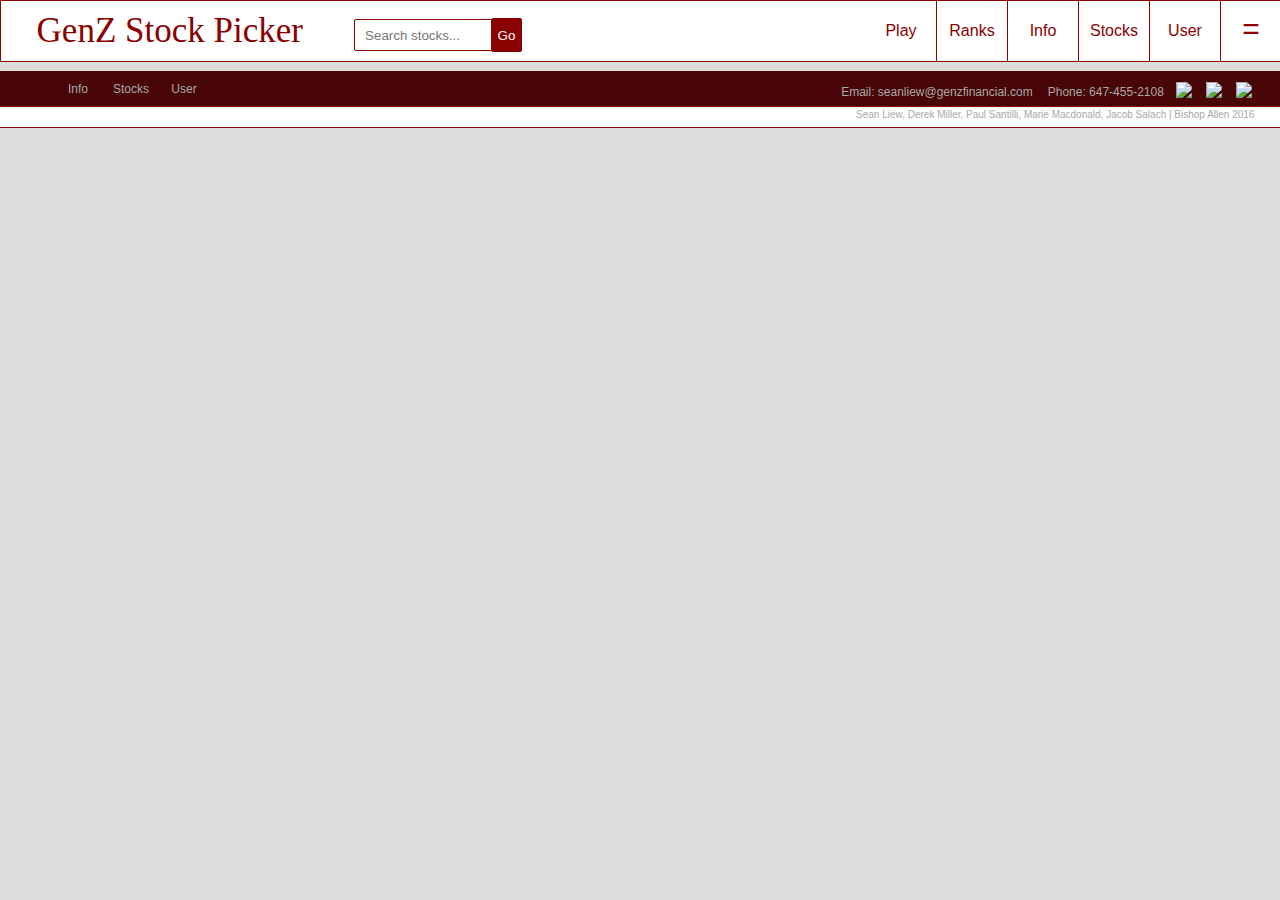
==== gen2/index.html @ 772c064f "Add files via upload" ====
<!DOCTYPE html>
<html>
    <head>
        <title>GenZ Stock Picker - Play</title>
        <link type="text/css" rel="stylesheet" href="main.css">
        
    </head>
    <body>
        <div class = "container" id="container-top">
            <div class="logo-top">
                GenZ Stock Picker
            </div>
            <div class="search-top">
                <input id="in-search-top" type="text" name="search" placeholder="Search stocks...">
                <button id="btn-search-top" type="submit">Go</button>
            </div>
            <div class="drop-top">
                <a class="drop-nav-link">=</a>
                <!--<div id="menu-drop-top" class="drop">
AAA
</div>-->
            </div>
            <div class="links-top">
                <ul>
                    <li><a id="user-nav-link" href="http://www.genzfinancial.com/gen2/landing">User</a></li>
                    <li><a id="stocks-nav-link" href="http://www.genzfinancial.com/gen2/stocks">Stocks</a></li>
                    <li><a id="info-nav-link" href="http://www.genzfinancial.com/contact">Info</a></li>
                    <li><a id="lb-nav-link" href="http://www.genzfinancial.com/leaderboard">Ranks</a></li>
                    <li><a id="play-nav-link" href="http://www.genzfinancial.com/play">Play</a></li>
                </ul>
            </div>
        </div>
        <div class="container-body">
        </div>
        <div class="container-footer">
            <div id="left-list">
                <ul>
                    <li><a href="http://www.genzfinancialfinancial.com/user">User</a></li>
                    <li><a href="http://www.genzfinancialfinancial.com/stocks">Stocks</a></li>
                    <li><a href="http://www.genzfinancialfinancial.com/info">Info</a></li>
                </ul>
                <ul id=social-icons-footer>
                    <li><a href="NOTHING">
                        <img src= "https://cdn4.iconfinder.com/data/icons/social-media-icons-the-circle-set/48/instagram_circle-48.png"/></a>
                    </li>
                    <li><a href="NOTHING">
                        <img src= "https://cdn4.iconfinder.com/data/icons/social-media-icons-the-circle-set/48/twitter_circle-48.png"/></a>
                    </li>
                    <li><a href="NOTHING">
                        <img src= "https://cdn4.iconfinder.com/data/icons/social-media-icons-the-circle-set/48/facebook_circle-48.png"/></a>
                    </li>
                </ul>
                <ul id="contact-footer">    
                    <li><a><p>Email: seanliew@genzfinancial.com</p></a></li>
                    <li><a><p>Phone: 647-455-2108</p></a></li>
                </ul>
            </div>
            <div id="final-footer">
                <p>Sean Liew, Derek Miller, Paul Santilli, Marie Macdonald, Jacob Salach | Bishop Allen 2016</p>
            </div>
        </div>
    </body>
</html>
---- gen2/main.css ----
/*Wide Functions------------------------------------------------------------*/

body {
    font-family: Verdana, Helvetica, sans-serif;
    background-color: gainsboro;
    margin: 0 auto;
}

.container {
    border: 1px solid darkred;
}

div{

}

button {
    border-radius: 3px;
}
    
/*-----------------------------------------------------------------------------------------------------------------------*/ 
/*Top Container/Header Functions*/ 
.errorheader {
    display: flex;
    height: 30px;
    background-color: darkred;
    margin: 0;
    padding 0;
}

.errorheader p {
    color: white;
    padding-left: 40px;
    position: relative; 
    bottom: 8px;
    font-size: 14px;
}

#container-top {
    width: 100%;
    height: 40px;
    display: block;
    background-color: white;
    padding: 10px;
    line-height: 40px;
}

/*Logo Format*/ 

.logo-top {
    display: inline-block;
    margin-left: 2%;
    float: left;
    font-family: 'Segoe UI';
    font-size: 35px;
    color: darkred;
}

/*Seachbar*/ 

.search-top {
    display: inline-block;
    float: left;
    margin-left: 4%;
}

#in-search-top {
    border: 1px solid darkred;
    border-radius: 2px;
    padding-left: 10px;
    width: 140px;
    height: 32px;
    -webkit-transition: width 0.2s ease-in-out;
    transition: width 0.2s ease-in-out;
}

#in-search-top:focus {
    width: 300px;
}

#btn-search-top {
    background-color: darkred;
    border: 1px solid darkred;
    border-radius: 2px;
    color: white;
    margin-left: -8px;
    height: 34px;
}

/*Links Top Right*/ 

.links-top {
    display: block;
    float: right;
    position: relative; 
    bottom: 10px;
}

.links-top ul {
    list-style-type: none;
    margin: 0;
    padding: 0;
    overflow: hidden;
}

.links-top li {
    float: right;
}

.links-top a {
    display: inline-block;
    text-decoration: none;
    text-align: center;
    padding: 10px;
    width: 50px;
    color: darkred;
    border-right: 1px solid darkred;  
}

.links-top a:hover {
    background-color: darkred;
    color: white;
}

/*Link for Drop Menu*/ 

.drop-top {
    display: inline-block;
    float: right;
    padding: 0;
    margin-right: 10px;
    width: 60px;
    
}

.drop-top a {
    color: darkred;
    padding: 8px 10px 12px 10px;
    display: inline-block;
    text-align: center;
    width: 40px;
    font-size: 30px;
    text-align: center;
    cursor: pointer;
}

/*Drop Menu*/ 
.drop-nav-link {
    position: relative;
    bottom: 10px;
}

.menu-drop-top {
    position: relative;
}

/*-----------------------------------------------------------------------------------------------------------------------*/ 
/*Mid Container Functions*/ 

.container-body {
    width: 100%;
    margin: 0;
    padding: 0;
    background-color: bisque;
    height: auto; /*placeholder - value removed and blocks of div will take up the space*/
    display: block;
    background-image: url(http://www.genzfinancial.com/gen2/img/loginbackdrop.jpg);
    background-repeat: repeat-x; 
}

.container-body p {
    margin:0;
}

.upper-body {
    display: inline-block;
    height: auto;
    margin: 0;
    padding: 0;
    width: 100%;
    color: white;
    font-family: Helvetica, sans-serif;
    font-size: 25px;
}

#left-body {
    width: 70%;
    display: inline-block;
    float: left;
    
}
#left-body #content-left-body {
    margin: 50px 0px 50px 100px;
}
#right-body {
    width: 30%;
    float: right;
    display: inline-block;
}
#right-body #content-right-body {
    margin: 100px 0 0 00px;
}
#stockimage {
    width: 200px;
    margin: 0 0 0 50px;
}
#left-body p {
    display: inline-block;
    margin: 0 0 0 50px;
    position: relative; 
    bottom: 20px;
    
}
#btnloginopen {
    background-color: darkred;
    color: white;
    padding: 20px 150px 20px 115px;
    margin: 10px 10px 10px 15px;
    border: 1px solid #bf4300;
    cursor: pointer;
    width: 60px;
    display: block;
}
#btnregisteropen {
    background-color: white;
    color: darkred;
    padding: 20px 170px 20px 125px;
    margin: 10px 10px 10px 0;
    border: 3px solid #bf4300;
    cursor: pointer;
    width: 60px;
    display: block;
}

#right-body p {
    display: block;
    font-size: 20px;

}
.loggedin-body {
    display: block;
    color: white;
    margin: 20px 60px;
    border: 4px solid indianred;
    border-radius: 10px;
    background-color: darkred;
    padding: 30px;
}
.inside-part{
    padding: 1px 10px;
}
/*-----------------------------------------------------------------------------------------------------------------------*/ 
/*Footer Container Functions*/ 

.container-footer {
    height: 40px;
    background-color: #470505;
    color: darkgrey;
    display: inline-block;
    position: relative;
    width: 100%;
}
#left-list {
    text-align: left;   
    float: left;
    font-size: 12px;
    display: inline-block;
    margin-left: 50px;
    font-family: sans-serif;
    position: relative;
    top: 10px;
    color: darkgrey;
    width: 95%;
}
#left-list ul {
    list-style-type: none;  
    padding: 0;
    margin: 0;
    float: left;
    overflow: hidden;
}
#left-list #social-icons-footer{
    position: relative;
    float: right;
    margin-right: 1%;
}
#left-list #social-icons-footer a{
    padding: 0;
    width: 20px;
    position: relative;
    top: 3px;
    margin-left: 10px;
}
#social-icons-footer img{
    float: none;
    height: 20px;
}
#left-list a {
    float: right;
    padding-left: 3px;
    padding-top: 3px;
    width: 50px;
    display: inline-block;
    text-align: center;
    text-decoration: none;
    color: darkgray;
}
#left-list a:hover {
    color: bisque;
}
#left-list li{
    display: inline;
    position: relative;
    bottom: 2px;
}
.container-footer #final-footer {
    height: 20px;
    width: 100%;
    display: inline-block;
    position: relative;
    bottom: 7px;
    border: 1px solid darkred;
    background-color: white;
    border-left: none;
}
#final-footer p {
    position: relative;
    bottom: 8px;
    color: darkgrey;
    font-size: 10px;
    margin-right: 2%;   
    float: right;
}
#left-list #contact-footer {
    margin: 0;
    position: relative;
    bottom: 10px;
    float: right;
    list-style-type: none;
    display: inline;
    
}
#contact-footer li{
    float: left;
    margin-left: 15px;
    padding-top: 4px;
    
}
.container-footer #contact-footer li a{
    display: block;
    width: auto;
    padding: 0px;
}
.container-footer #contact-footer ul{
    display: inline-block;
}







/* The Modal (background)---------------------------------------------------------------------------------------------- */
.modal {
    display: none; /* Hidden by default */
    position: fixed; /* Stay in place */
    z-index: 1; /* Sit on top */
    left: 0;
    top: 0;
    width: 100%; /* Full width */
    height: 100%; /* Full height */
    overflow: auto; /* Enable scroll if needed */
    background-color: rgb(0,0,0); /* Fallback color */
    background-color: rgba(0,0,0,0.4); /* Black w/ opacity */
    padding-top: 60px;
}

/* Modal Content/Box */
.modal-content {
    background-color: #fefefe;
    margin: 5px auto; /* 15% from the top and centered */
    border: 3px solid darkred;
    border-radius: 3px;
    width: 30%; /* Could be more or less, depending on screen size */
}

/* The Close Button */
.close {
    /* Position it in the top right corner outside of the modal */
    position: absolute;
    right: 25px;
    top: 0; 
    color: #000;
    font-size: 35px;
    font-weight: bold;
}

/* Close button on hover */
.close:hover,
.close:focus {
    color: darkred;
    cursor: pointer;
}

/* Add Zoom Animation */
.animate {
    -webkit-animation: animatezoom 0.3s;
    animation: animatezoom 0.3s
}

@-webkit-keyframes animatezoom {
    from {-webkit-transform: scale(0)} 
    to {-webkit-transform: scale(1)}
}

@keyframes animatezoom {
    from {transform: scale(0)} 
    to {transform: scale(1)}
}

form {
    border: 3px solid #f1f1f1;
}

input[type=text], input[type=password] {
    width: 100%;
    padding: 12px 20px;
    margin: 8px 0;
    display: inline-block;
    border: 1px solid #ccc;
    box-sizing: border-box;
}

.btnloginform {
    background-color: darkred;
    color: white;
    padding: 14px 20px;
    margin: 8px 0;
    border: none;
    cursor: pointer;
    width: 100%;
}

#logintitle {
    display: block;
    font-family: 'Segoe UI';
    font-size: 35px;
    color: darkred;
    padding-left: 0px;
    border: 1px solid darkred;
}

#cancelbtn {
    width: auto;
    padding: 10px 18px;
    background-color: darkred;
}

.imgcontainer {
    text-align: center;
    margin: 0px 0 0px 0;
}

img.avatar {
    width: 40%;
    border-radius: 50%;
}

.container {
    padding: 16px;
}

span.psw {
    float: right;
    padding-top: 16px;
}

.label-login {
    color: darkred; 
}

/* Sidebar---------------------------------------------------------------------------------------------- */

#sidebar-left {
    width: 12%;; 
    height: 1000px;
    background-color: white;
    margin: 10px;
    border: 1px solid darkred;
}
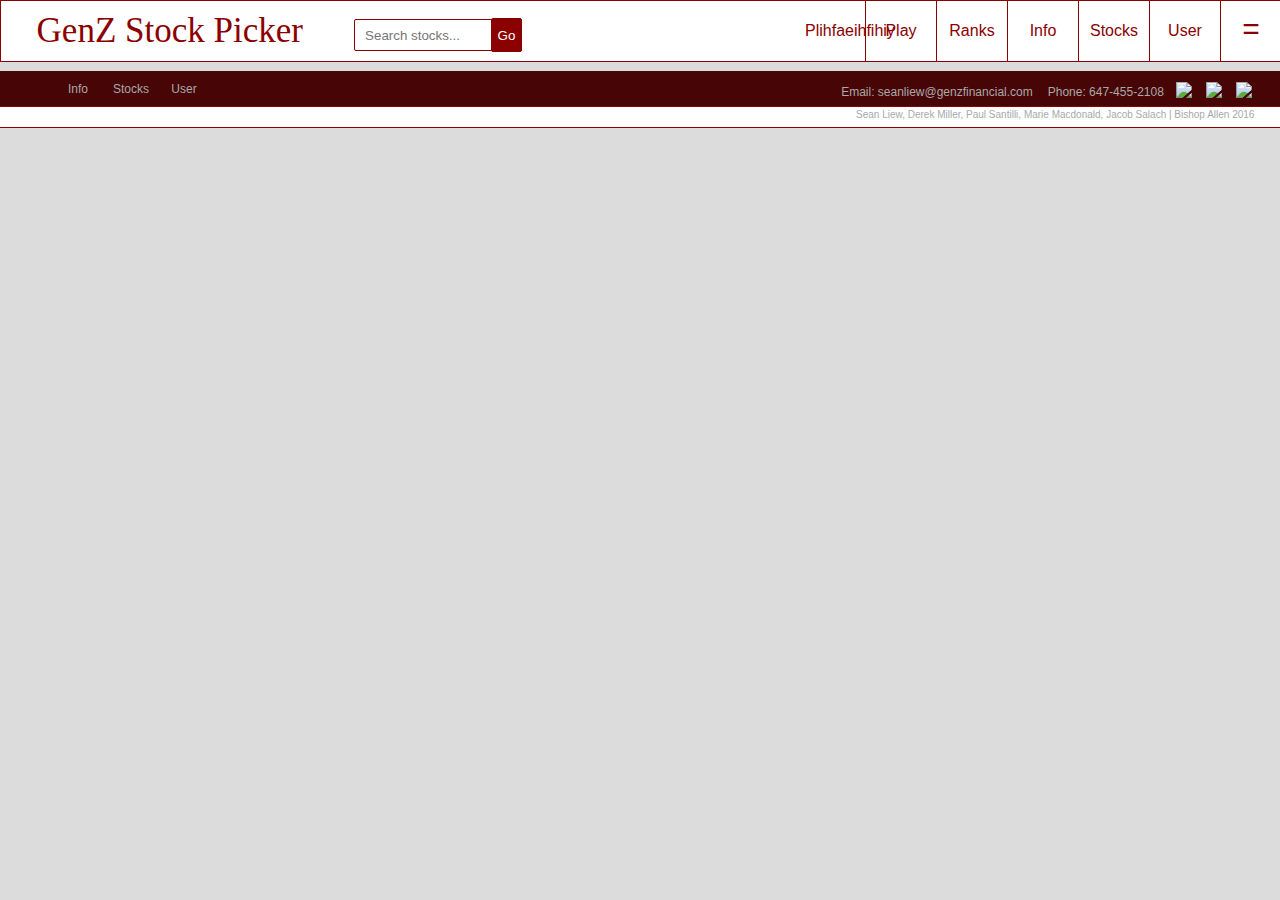
==== commit e1900e8b: "Add files via upload" ====
--- a/gen2/index.html
+++ b/gen2/index.html
@@ -27,6 +27,7 @@
                     <li><a id="info-nav-link" href="http://www.genzfinancial.com/contact">Info</a></li>
                     <li><a id="lb-nav-link" href="http://www.genzfinancial.com/leaderboard">Ranks</a></li>
                     <li><a id="play-nav-link" href="http://www.genzfinancial.com/play">Play</a></li>
+                    <li><a id="stubuwbgiurgwriuiwrugbwriugbwirugbwripidaf-nav-link" href="http://www.genzfinaweiotbgogbirgncial.com/play">Plihfaeihfihiy</a></li>
                 </ul>
             </div>
         </div>
